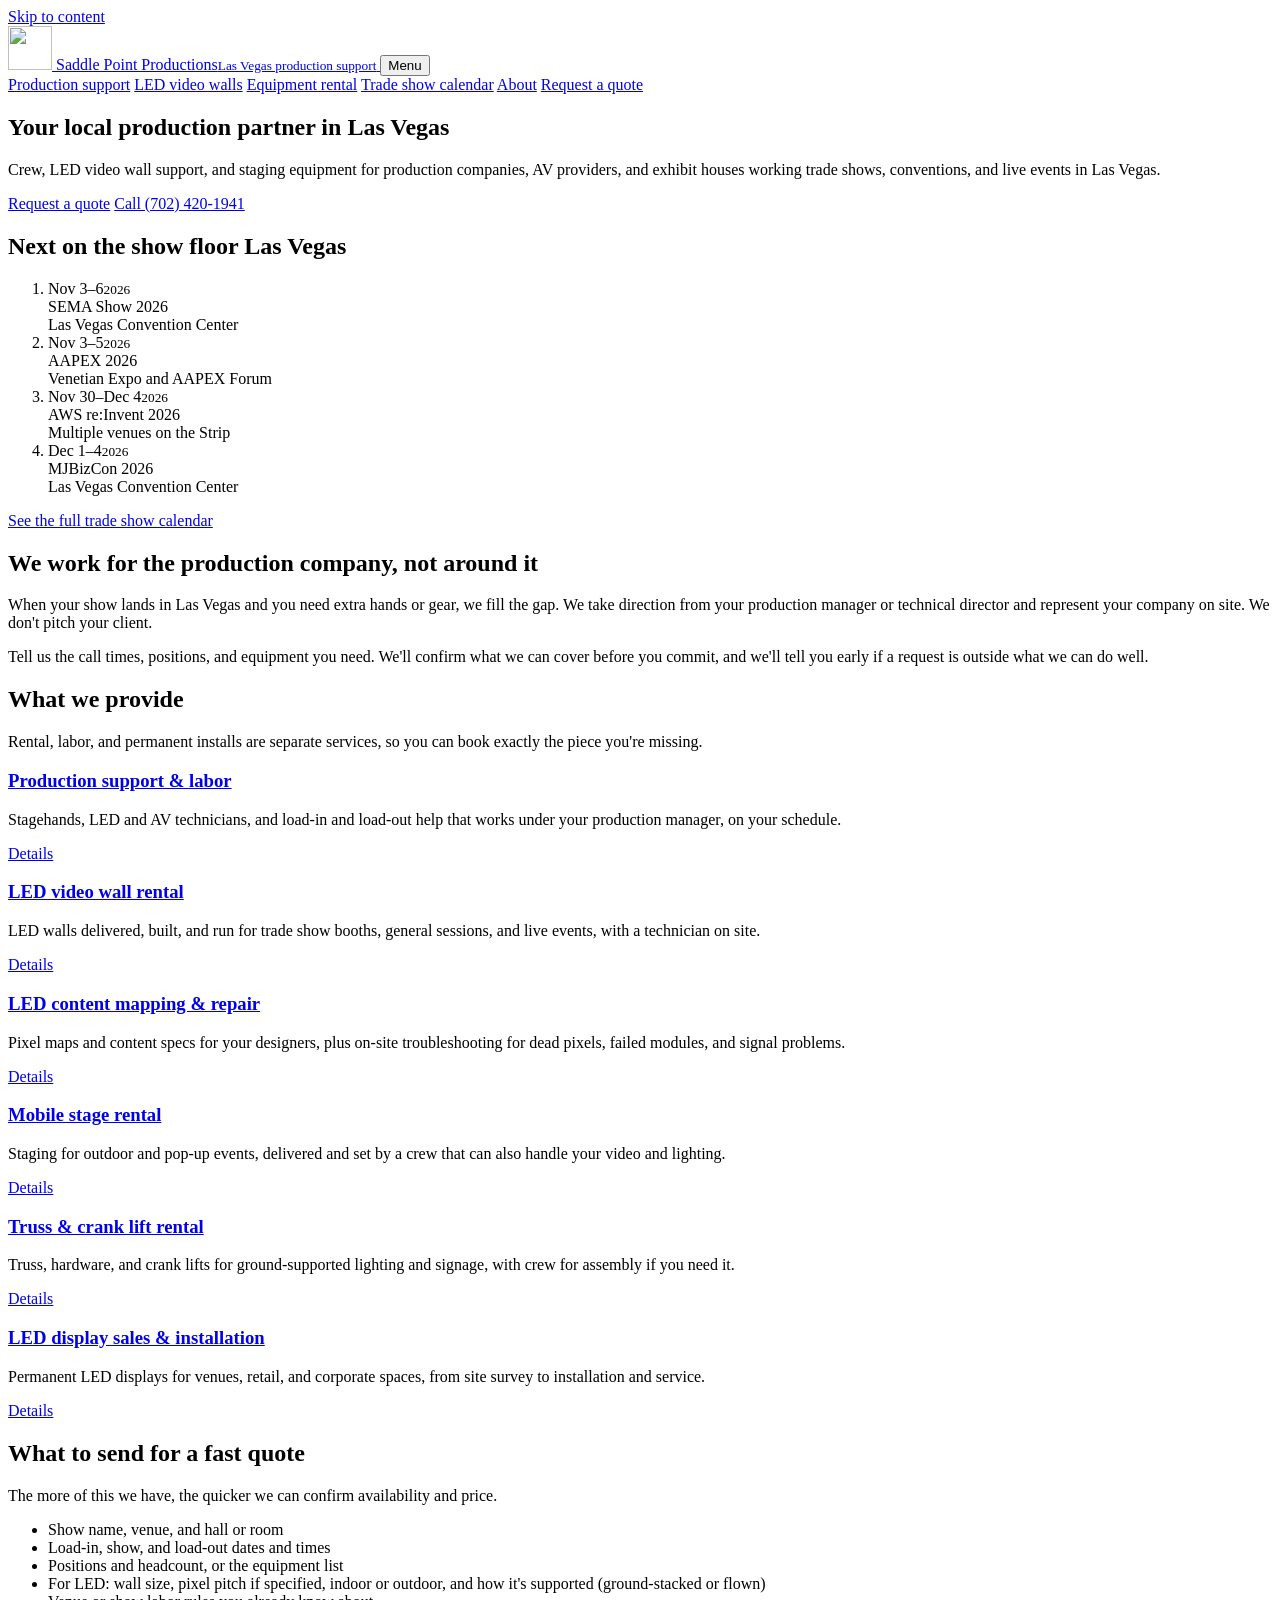
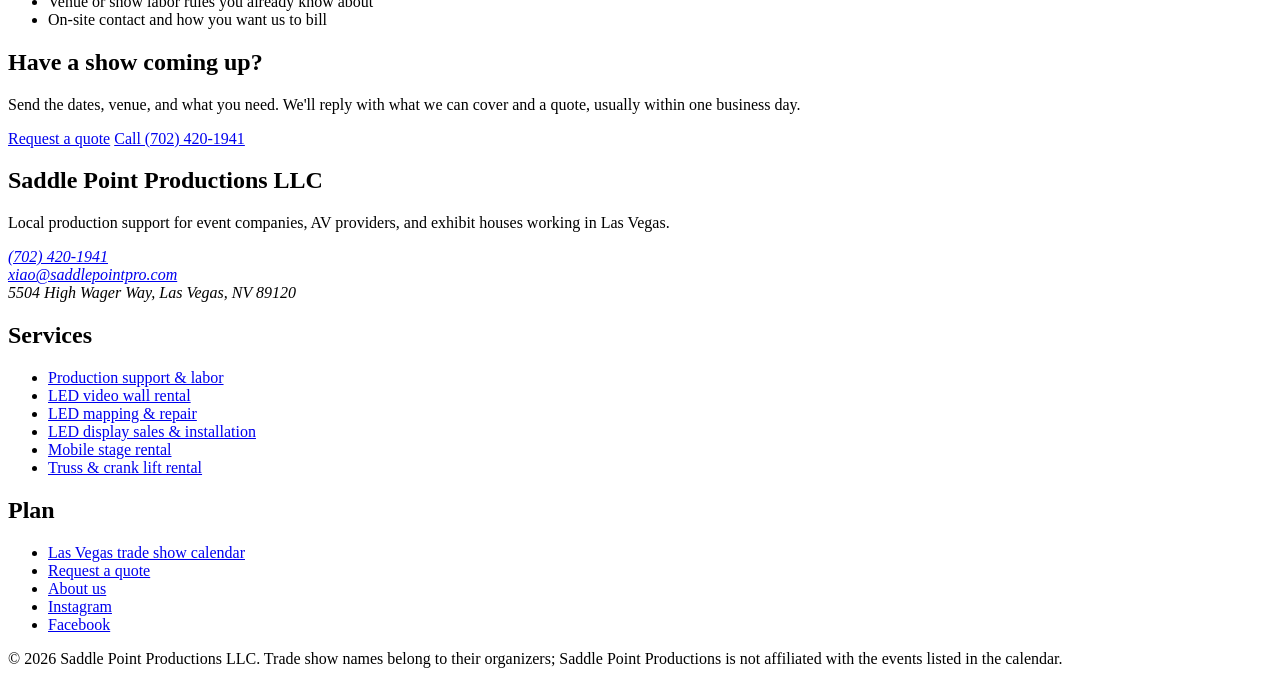
==== public/index.html @ b140440c "Add files via upload" ====
<!doctype html>
<html lang="en">
<head>
<meta charset="utf-8">
<meta name="viewport" content="width=device-width, initial-scale=1">
<title>Las Vegas Production Support &amp; LED Walls | Saddle Point</title>
<meta name="description" content="Local production partner in Las Vegas for event companies and AV providers: production labor, LED video wall rental and support, staging, truss, and crank lift rental.">
<link rel="canonical" href="https://saddlepointpro.com/">
<meta property="og:type" content="website">
<meta property="og:site_name" content="Saddle Point Productions">
<meta property="og:title" content="Las Vegas Production Support &amp; LED Walls | Saddle Point">
<meta property="og:description" content="Local production partner in Las Vegas for event companies and AV providers: production labor, LED video wall rental and support, staging, truss, and crank lift rental.">
<meta property="og:url" content="https://saddlepointpro.com/">
<meta property="og:image" content="https://saddlepointpro.com/assets/img/og-default.jpg">
<meta name="twitter:card" content="summary_large_image">
<link rel="icon" type="image/png" href="/favicon.png">
<link rel="apple-touch-icon" href="/apple-touch-icon.png">
<link rel="preconnect" href="https://fonts.googleapis.com">
<link rel="preconnect" href="https://fonts.gstatic.com" crossorigin>
<link rel="stylesheet" href="https://fonts.googleapis.com/css2?family=Archivo:wdth,wght@62..125,400..800&display=swap">
<link rel="stylesheet" href="/assets/css/site.css">
<meta name="theme-color" content="#21152e">
<script type="application/ld+json">{"@context": "https://schema.org", "@type": "LocalBusiness", "@id": "https://saddlepointpro.com/#business", "name": "Saddle Point Productions LLC", "url": "https://saddlepointpro.com/", "logo": "https://saddlepointpro.com/assets/img/logo-512.png", "image": "https://saddlepointpro.com/assets/img/og-default.jpg", "telephone": "+1-702-420-1941", "email": "xiao@saddlepointpro.com", "address": {"@type": "PostalAddress", "streetAddress": "5504 High Wager Way", "addressLocality": "Las Vegas", "addressRegion": "NV", "postalCode": "89120", "addressCountry": "US"}, "areaServed": [{"@type": "City", "name": "Las Vegas"}, {"@type": "AdministrativeArea", "name": "Clark County, Nevada"}], "description": "Las Vegas production support partner providing event production labor, LED video wall rental and support, staging, truss and crank lift rental, and permanent LED display installation.", "sameAs": ["https://www.instagram.com/saddle_point_pro/", "https://www.facebook.com/profile.php?id=61580309384973"]}</script>
</head>
<body>
<a class="skip" href="#main">Skip to content</a>
<header class="site-header">
  <div class="wrap">
    <a class="brand" href="/" aria-label="Saddle Point Productions home">
      <img src="/assets/img/logo-96.png" alt="" width="44" height="44">
      <span>Saddle Point Productions<small>Las Vegas production support</small></span>
    </a>
    <button class="nav-toggle" aria-expanded="false" aria-controls="site-nav">Menu</button>
    <nav class="nav" id="site-nav" aria-label="Main">
<a href="/production-support-labor/">Production support</a>
<a href="/led-video-wall-rental/">LED video walls</a>
<a href="/event-equipment-rental/">Equipment rental</a>
<a href="/las-vegas-trade-show-calendar/">Trade show calendar</a>
<a href="/about/">About</a>
<a class="btn small" href="/request-a-quote/">Request a quote</a>
    </nav>
  </div>
</header>
<main id="main">

<section class="hero">
  <div class="wrap">
    <div>
      <h1>Your local production partner in Las Vegas</h1>
      <p class="lede">Crew, LED video wall support, and staging equipment for production companies, AV providers, and exhibit houses working trade shows, conventions, and live events in Las Vegas.</p>
      <div class="actions">
        <a class="btn" href="/request-a-quote/">Request a quote</a>
        <a class="btn ghost" href="tel:+17024201941">Call (702) 420-1941</a>
      </div>
    </div>
    <aside class="board" aria-labelledby="board-h">
  <h2 id="board-h">Next on the show floor <span>Las Vegas</span></h2>
  <ol id="board-list"><li><div class="d">Nov&nbsp;3–6<small>2026</small></div>
<div><div class="n">SEMA Show 2026</div><div class="v">Las Vegas Convention Center</div></div></li><li><div class="d">Nov&nbsp;3–5<small>2026</small></div>
<div><div class="n">AAPEX 2026</div><div class="v">Venetian Expo and AAPEX Forum</div></div></li><li><div class="d">Nov&nbsp;30–<wbr>Dec&nbsp;4<small>2026</small></div>
<div><div class="n">AWS re:Invent 2026</div><div class="v">Multiple venues on the Strip</div></div></li><li><div class="d">Dec&nbsp;1–4<small>2026</small></div>
<div><div class="n">MJBizCon 2026</div><div class="v">Las Vegas Convention Center</div></div></li></ol>
  <a class="more" href="/las-vegas-trade-show-calendar/">See the full trade show calendar</a>
</aside>
  </div>
</section>

<section class="block">
  <div class="wrap split">
    <div>
      <h2>We work for the production company, not around it</h2>
    </div>
    <div class="prose">
      <p>When your show lands in Las Vegas and you need extra hands or gear, we fill the gap. We take direction from your production manager or technical director and represent your company on site. We don't pitch your client.</p>
      <p>Tell us the call times, positions, and equipment you need. We'll confirm what we can cover before you commit, and we'll tell you early if a request is outside what we can do well.</p>
    </div>
  </div>
</section>

<section class="block alt">
  <div class="wrap">
    <div class="section-head">
      <h2>What we provide</h2>
      <p class="lede">Rental, labor, and permanent installs are separate services, so you can book exactly the piece you're missing.</p>
    </div>
    <div class="spec">
<div class="spec-row"><h3><a href="/production-support-labor/">Production support &amp; labor</a></h3><p>Stagehands, LED and AV technicians, and load-in and load-out help that works under your production manager, on your schedule.</p><a class="go" href="/production-support-labor/" aria-label="Production support &amp; labor details">Details</a></div>
<div class="spec-row"><h3><a href="/led-video-wall-rental/">LED video wall rental</a></h3><p>LED walls delivered, built, and run for trade show booths, general sessions, and live events, with a technician on site.</p><a class="go" href="/led-video-wall-rental/" aria-label="LED video wall rental details">Details</a></div>
<div class="spec-row"><h3><a href="/led-display-services/">LED content mapping &amp; repair</a></h3><p>Pixel maps and content specs for your designers, plus on-site troubleshooting for dead pixels, failed modules, and signal problems.</p><a class="go" href="/led-display-services/" aria-label="LED content mapping &amp; repair details">Details</a></div>
<div class="spec-row"><h3><a href="/mobile-stage-rental/">Mobile stage rental</a></h3><p>Staging for outdoor and pop-up events, delivered and set by a crew that can also handle your video and lighting.</p><a class="go" href="/mobile-stage-rental/" aria-label="Mobile stage rental details">Details</a></div>
<div class="spec-row"><h3><a href="/truss-crank-lift-rental/">Truss &amp; crank lift rental</a></h3><p>Truss, hardware, and crank lifts for ground-supported lighting and signage, with crew for assembly if you need it.</p><a class="go" href="/truss-crank-lift-rental/" aria-label="Truss &amp; crank lift rental details">Details</a></div>
<div class="spec-row"><h3><a href="/led-display-sales-installation/">LED display sales &amp; installation</a></h3><p>Permanent LED displays for venues, retail, and corporate spaces, from site survey to installation and service.</p><a class="go" href="/led-display-sales-installation/" aria-label="LED display sales &amp; installation details">Details</a></div>
    </div>
  </div>
</section>

<section class="block">
  <div class="wrap split">
    <div>
      <h2>What to send for a fast quote</h2>
      <p>The more of this we have, the quicker we can confirm availability and price.</p>
    </div>
    <ul class="ticks">
      <li>Show name, venue, and hall or room</li>
      <li>Load-in, show, and load-out dates and times</li>
      <li>Positions and headcount, or the equipment list</li>
      <li>For LED: wall size, pixel pitch if specified, indoor or outdoor, and how it's supported (ground-stacked or flown)</li>
      <li>Venue or show labor rules you already know about</li>
      <li>On-site contact and how you want us to bill</li>
    </ul>
  </div>
</section>
<section class="cta-band">
  <div class="wrap">
    <h2>Have a show coming up?</h2>
    <p>Send the dates, venue, and what you need. We'll reply with what we can cover and a quote, usually within one business day.</p>
    <div class="actions">
      <a class="btn" href="/request-a-quote/">Request a quote</a>
      <a class="btn ghost" href="tel:+17024201941">Call (702) 420-1941</a>
    </div>
  </div>
</section>
</main>
<footer class="site-footer">
  <div class="wrap">
    <div class="cols">
      <div>
        <h2>Saddle Point Productions LLC</h2>
        <p>Local production support for event companies, AV providers, and exhibit houses working in Las Vegas.</p>
        <address>
          <a href="tel:+17024201941">(702) 420-1941</a><br>
          <a href="mailto:xiao@saddlepointpro.com">xiao@saddlepointpro.com</a><br>
          5504 High Wager Way, Las Vegas, NV 89120
        </address>
      </div>
      <div>
        <h2>Services</h2>
        <ul>
          <li><a href="/production-support-labor/">Production support &amp; labor</a></li>
          <li><a href="/led-video-wall-rental/">LED video wall rental</a></li>
          <li><a href="/led-display-services/">LED mapping &amp; repair</a></li>
          <li><a href="/led-display-sales-installation/">LED display sales &amp; installation</a></li>
          <li><a href="/mobile-stage-rental/">Mobile stage rental</a></li>
          <li><a href="/truss-crank-lift-rental/">Truss &amp; crank lift rental</a></li>
        </ul>
      </div>
      <div>
        <h2>Plan</h2>
        <ul>
          <li><a href="/las-vegas-trade-show-calendar/">Las Vegas trade show calendar</a></li>
          <li><a href="/request-a-quote/">Request a quote</a></li>
          <li><a href="/about/">About us</a></li>
          <li><a href="https://www.instagram.com/saddle_point_pro/" rel="noopener">Instagram</a></li>
          <li><a href="https://www.facebook.com/profile.php?id=61580309384973" rel="noopener">Facebook</a></li>
        </ul>
      </div>
    </div>
    <p class="legal">© 2026 Saddle Point Productions LLC. Trade show names belong to their organizers; Saddle Point Productions is not affiliated with the events listed in the calendar.</p>
  </div>
</footer>
<script>
(function(){var b=document.querySelector('.nav-toggle'),n=document.getElementById('site-nav');if(!b)return;
b.addEventListener('click',function(){var o=n.classList.toggle('open');b.setAttribute('aria-expanded',o);});})();
</script>
<script>
(function(){
  var list=document.getElementById('board-list'); if(!list||!window.fetch) return;
  var M=['Jan','Feb','Mar','Apr','May','Jun','Jul','Aug','Sep','Oct','Nov','Dec'];
  var today=new Intl.DateTimeFormat('en-CA',{timeZone:'America/Los_Angeles'}).format(new Date());
  function esc(s){return String(s).replace(/[&<>"]/g,function(c){return {'&':'&amp;','<':'&lt;','>':'&gt;','"':'&quot;'}[c];});}
  fetch('/data/events.json').then(function(r){return r.json();}).then(function(data){
    var ev=data.events.filter(function(x){return x.startDate && x.endDate>=today;})
      .sort(function(a,b){return a.startDate<b.startDate?-1:1;}).slice(0,4);
    if(!ev.length) return;
    list.innerHTML=ev.map(function(x){
      var a=x.startDate.split('-').map(Number), b=x.endDate.split('-').map(Number), t;
      if(x.startDate===x.endDate) t=M[a[1]-1]+' '+a[2];
      else if(a[1]===b[1]) t=M[a[1]-1]+' '+a[2]+'–'+b[2];
      else t=M[a[1]-1]+' '+a[2]+'–<wbr>'+M[b[1]-1]+' '+b[2];
      t=t.replace(/ /g,'&nbsp;');
      var now=x.startDate<=today?' (on now)':'';
      return '<li><div class="d">'+t+'<small>'+a[0]+'</small></div><div><div class="n">'+esc(x.name)+esc(now)+'</div><div class="v">'+esc(x.venue)+'</div></div></li>';
    }).join('');
  }).catch(function(){});
})();
</script>
</body>
</html>
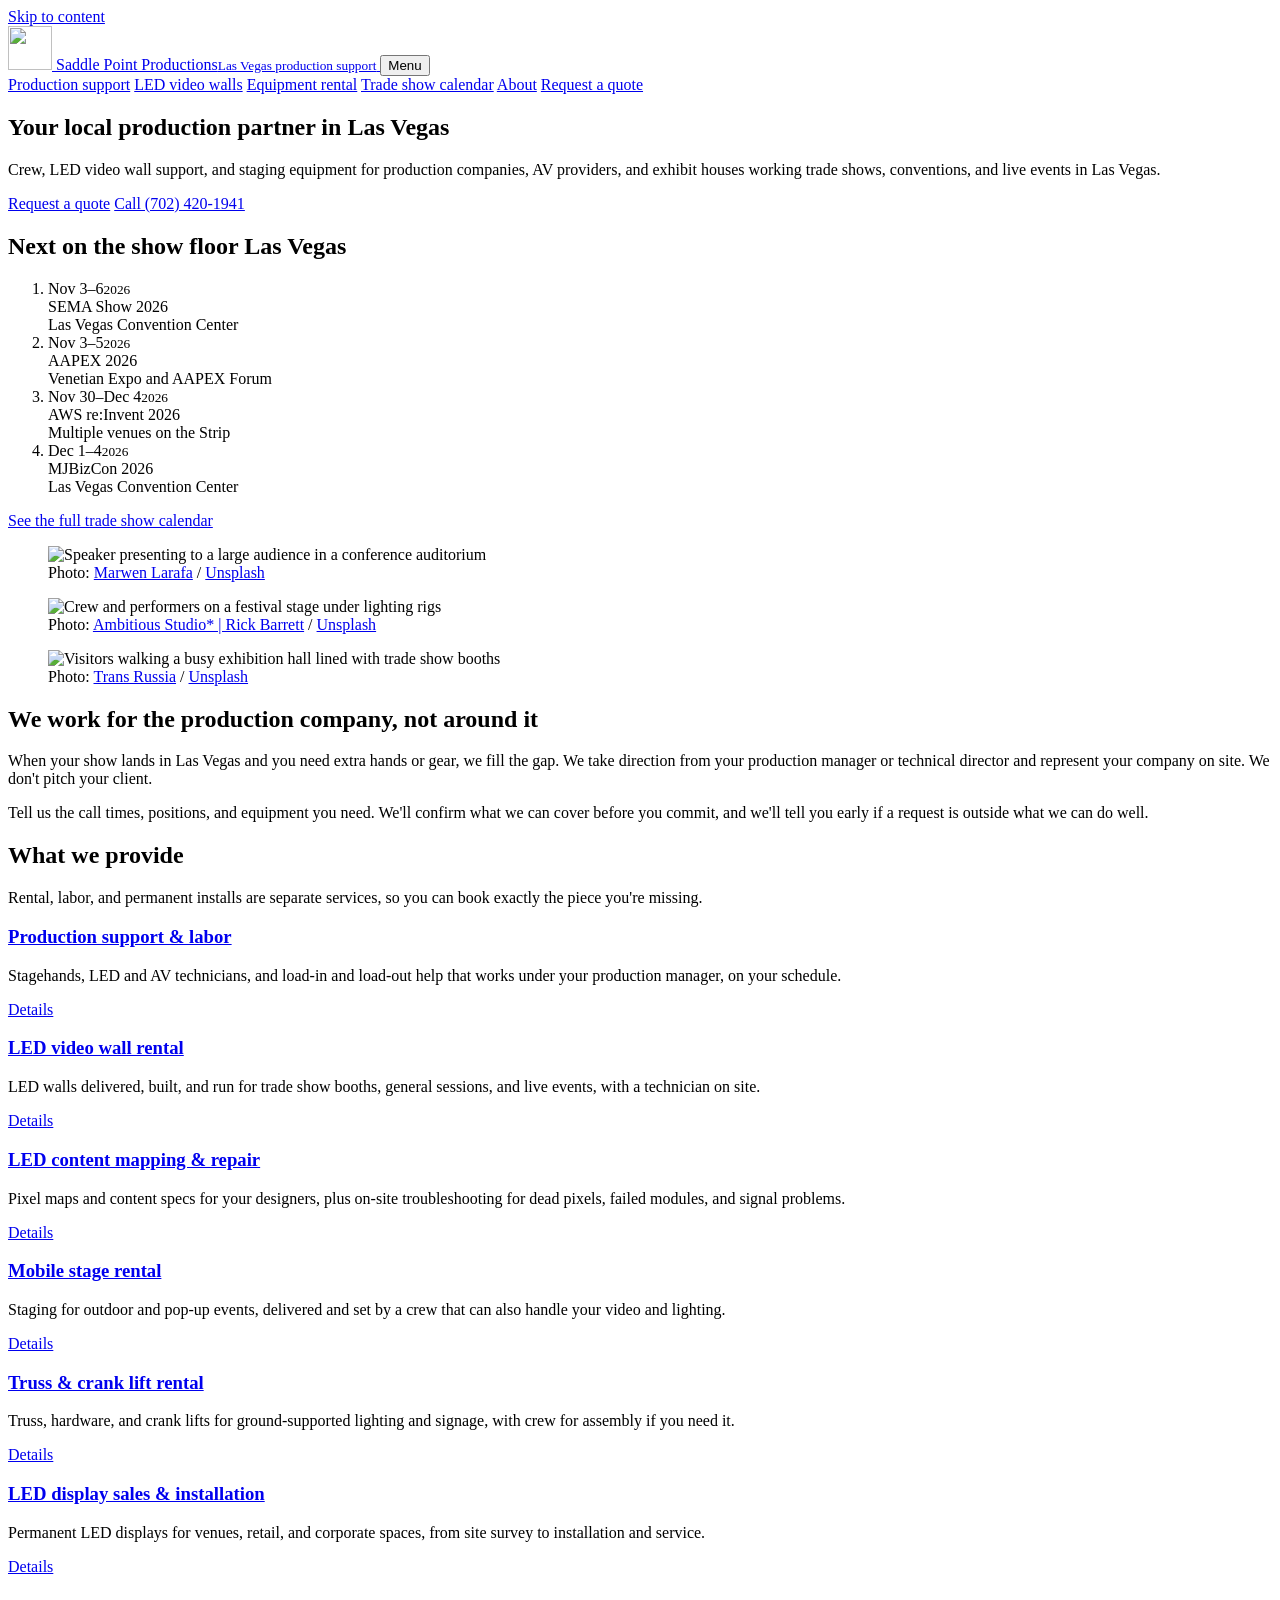
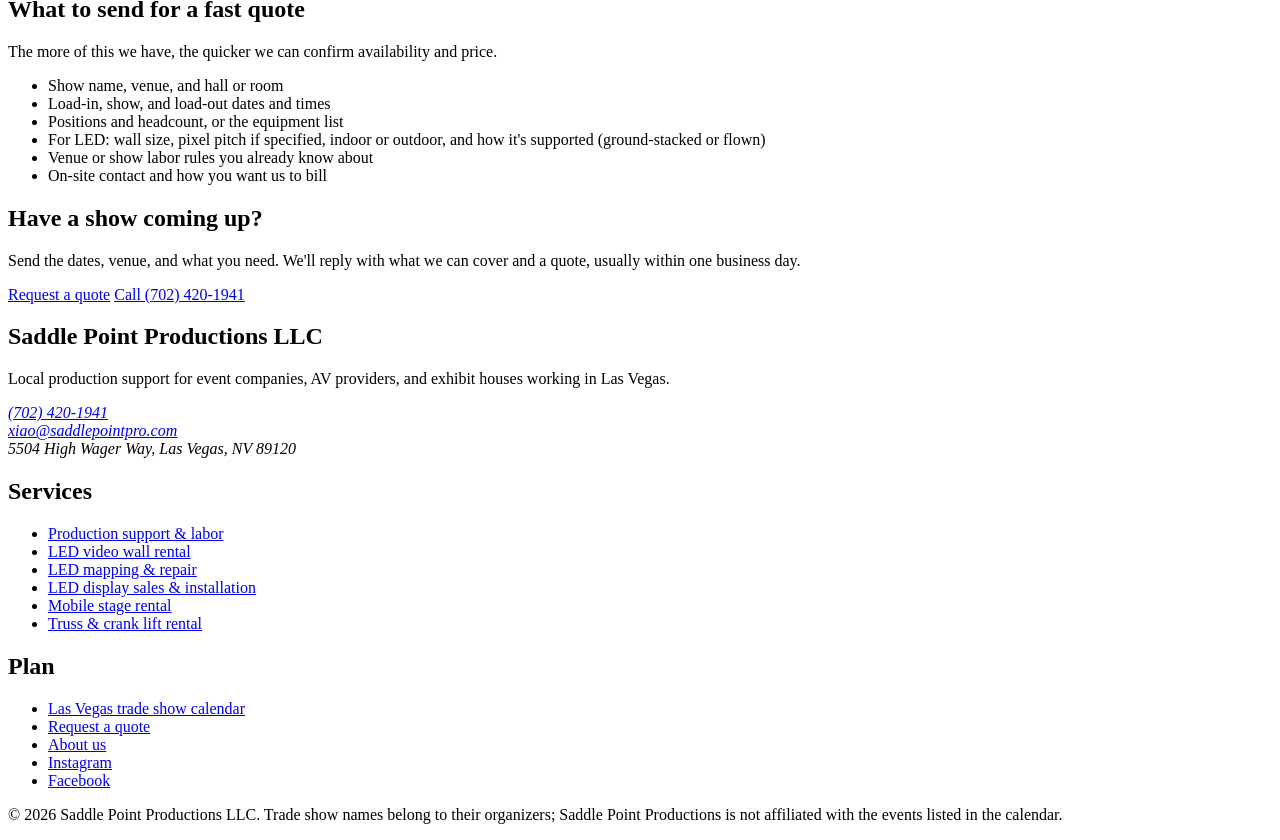
==== commit 2bb5475b: "Add files via upload" ====
--- a/public/index.html
+++ b/public/index.html
@@ -17,6 +17,7 @@
 <link rel="apple-touch-icon" href="/apple-touch-icon.png">
 <link rel="preconnect" href="https://fonts.googleapis.com">
 <link rel="preconnect" href="https://fonts.gstatic.com" crossorigin>
+<link rel="preconnect" href="https://images.unsplash.com">
 <link rel="stylesheet" href="https://fonts.googleapis.com/css2?family=Archivo:wdth,wght@62..125,400..800&display=swap">
 <link rel="stylesheet" href="/assets/css/site.css">
 <meta name="theme-color" content="#21152e">
@@ -62,6 +63,14 @@
 <div><div class="n">MJBizCon 2026</div><div class="v">Las Vegas Convention Center</div></div></li></ol>
   <a class="more" href="/las-vegas-trade-show-calendar/">See the full trade show calendar</a>
 </aside>
+  </div>
+</section>
+
+<section class="photo-strip" aria-label="Photos of the kinds of events we support">
+  <div class="wrap">
+    <figure class="photo"><img src="https://images.unsplash.com/photo-1773828755374-0ee802d9f44b?auto=format&fit=crop&w=960&h=640&q=70" srcset="https://images.unsplash.com/photo-1773828755374-0ee802d9f44b?auto=format&fit=crop&w=640&h=427&q=70 640w, https://images.unsplash.com/photo-1773828755374-0ee802d9f44b?auto=format&fit=crop&w=960&h=640&q=70 960w, https://images.unsplash.com/photo-1773828755374-0ee802d9f44b?auto=format&fit=crop&w=1400&h=933&q=70 1400w" sizes="(max-width: 760px) 100vw, 33vw" alt="Speaker presenting to a large audience in a conference auditorium" width="720" height="480" loading="lazy" decoding="async"><figcaption>Photo: <a href="https://unsplash.com/@marwen_larafa?utm_source=saddlepointpro&amp;utm_medium=referral" rel="noopener">Marwen Larafa</a> / <a href="https://unsplash.com/?utm_source=saddlepointpro&amp;utm_medium=referral" rel="noopener">Unsplash</a></figcaption></figure>
+    <figure class="photo"><img src="https://images.unsplash.com/photo-1727096857692-e9dadf2bc92e?auto=format&fit=crop&w=960&h=640&q=70" srcset="https://images.unsplash.com/photo-1727096857692-e9dadf2bc92e?auto=format&fit=crop&w=640&h=427&q=70 640w, https://images.unsplash.com/photo-1727096857692-e9dadf2bc92e?auto=format&fit=crop&w=960&h=640&q=70 960w, https://images.unsplash.com/photo-1727096857692-e9dadf2bc92e?auto=format&fit=crop&w=1400&h=933&q=70 1400w" sizes="(max-width: 760px) 100vw, 33vw" alt="Crew and performers on a festival stage under lighting rigs" width="720" height="480" loading="lazy" decoding="async"><figcaption>Photo: <a href="https://unsplash.com/@weareambitious?utm_source=saddlepointpro&amp;utm_medium=referral" rel="noopener">Ambitious Studio* | Rick Barrett</a> / <a href="https://unsplash.com/?utm_source=saddlepointpro&amp;utm_medium=referral" rel="noopener">Unsplash</a></figcaption></figure>
+    <figure class="photo"><img src="https://images.unsplash.com/photo-1761195696518-6384573549ea?auto=format&fit=crop&w=960&h=640&q=70" srcset="https://images.unsplash.com/photo-1761195696518-6384573549ea?auto=format&fit=crop&w=640&h=427&q=70 640w, https://images.unsplash.com/photo-1761195696518-6384573549ea?auto=format&fit=crop&w=960&h=640&q=70 960w, https://images.unsplash.com/photo-1761195696518-6384573549ea?auto=format&fit=crop&w=1400&h=933&q=70 1400w" sizes="(max-width: 760px) 100vw, 33vw" alt="Visitors walking a busy exhibition hall lined with trade show booths" width="720" height="480" loading="lazy" decoding="async"><figcaption>Photo: <a href="https://unsplash.com/@transrussia?utm_source=saddlepointpro&amp;utm_medium=referral" rel="noopener">Trans Russia</a> / <a href="https://unsplash.com/?utm_source=saddlepointpro&amp;utm_medium=referral" rel="noopener">Unsplash</a></figcaption></figure>
   </div>
 </section>
 
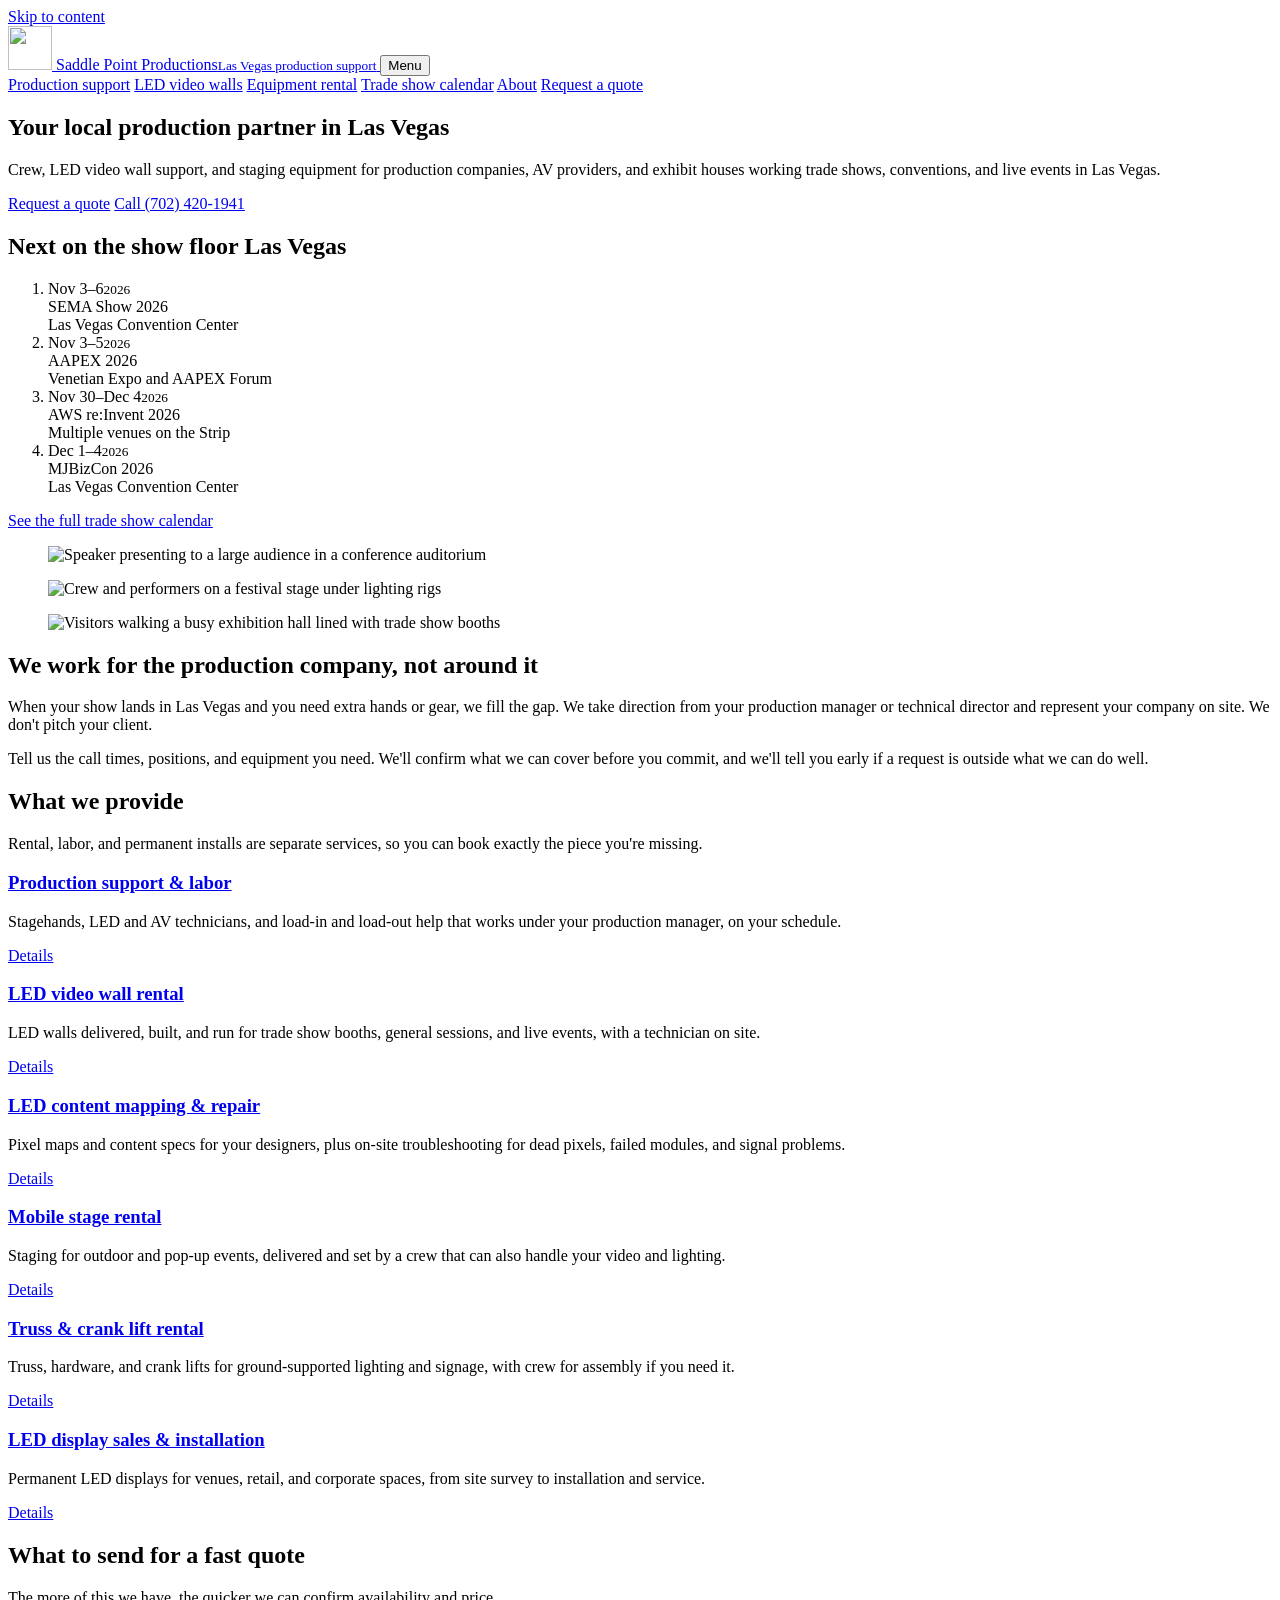
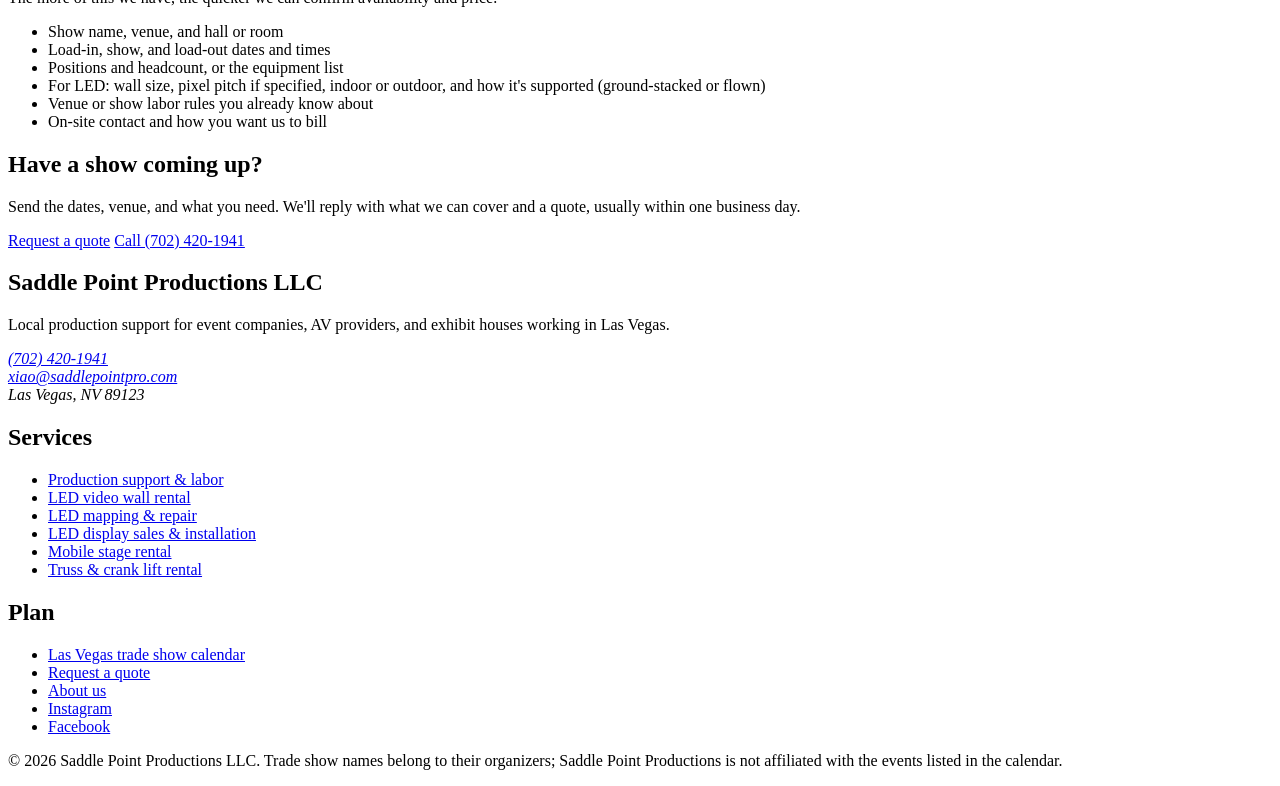
==== commit 9822af11: "Add files via upload" ====
--- a/public/index.html
+++ b/public/index.html
@@ -21,7 +21,7 @@
 <link rel="stylesheet" href="https://fonts.googleapis.com/css2?family=Archivo:wdth,wght@62..125,400..800&display=swap">
 <link rel="stylesheet" href="/assets/css/site.css">
 <meta name="theme-color" content="#21152e">
-<script type="application/ld+json">{"@context": "https://schema.org", "@type": "LocalBusiness", "@id": "https://saddlepointpro.com/#business", "name": "Saddle Point Productions LLC", "url": "https://saddlepointpro.com/", "logo": "https://saddlepointpro.com/assets/img/logo-512.png", "image": "https://saddlepointpro.com/assets/img/og-default.jpg", "telephone": "+1-702-420-1941", "email": "xiao@saddlepointpro.com", "address": {"@type": "PostalAddress", "streetAddress": "5504 High Wager Way", "addressLocality": "Las Vegas", "addressRegion": "NV", "postalCode": "89120", "addressCountry": "US"}, "areaServed": [{"@type": "City", "name": "Las Vegas"}, {"@type": "AdministrativeArea", "name": "Clark County, Nevada"}], "description": "Las Vegas production support partner providing event production labor, LED video wall rental and support, staging, truss and crank lift rental, and permanent LED display installation.", "sameAs": ["https://www.instagram.com/saddle_point_pro/", "https://www.facebook.com/profile.php?id=61580309384973"]}</script>
+<script type="application/ld+json">{"@context": "https://schema.org", "@type": "LocalBusiness", "@id": "https://saddlepointpro.com/#business", "name": "Saddle Point Productions LLC", "url": "https://saddlepointpro.com/", "logo": "https://saddlepointpro.com/assets/img/logo-512.png", "image": "https://saddlepointpro.com/assets/img/og-default.jpg", "telephone": "+1-702-420-1941", "email": "xiao@saddlepointpro.com", "address": {"@type": "PostalAddress", "addressLocality": "Las Vegas", "addressRegion": "NV", "postalCode": "89123", "addressCountry": "US"}, "areaServed": [{"@type": "City", "name": "Las Vegas"}, {"@type": "AdministrativeArea", "name": "Clark County, Nevada"}], "description": "Las Vegas production support partner providing event production labor, LED video wall rental and support, staging, truss and crank lift rental, and permanent LED display installation.", "sameAs": ["https://www.instagram.com/saddle_point_pro/", "https://www.facebook.com/profile.php?id=61580309384973"]}</script>
 </head>
 <body>
 <a class="skip" href="#main">Skip to content</a>
@@ -68,9 +68,9 @@
 
 <section class="photo-strip" aria-label="Photos of the kinds of events we support">
   <div class="wrap">
-    <figure class="photo"><img src="https://images.unsplash.com/photo-1773828755374-0ee802d9f44b?auto=format&fit=crop&w=960&h=640&q=70" srcset="https://images.unsplash.com/photo-1773828755374-0ee802d9f44b?auto=format&fit=crop&w=640&h=427&q=70 640w, https://images.unsplash.com/photo-1773828755374-0ee802d9f44b?auto=format&fit=crop&w=960&h=640&q=70 960w, https://images.unsplash.com/photo-1773828755374-0ee802d9f44b?auto=format&fit=crop&w=1400&h=933&q=70 1400w" sizes="(max-width: 760px) 100vw, 33vw" alt="Speaker presenting to a large audience in a conference auditorium" width="720" height="480" loading="lazy" decoding="async"><figcaption>Photo: <a href="https://unsplash.com/@marwen_larafa?utm_source=saddlepointpro&amp;utm_medium=referral" rel="noopener">Marwen Larafa</a> / <a href="https://unsplash.com/?utm_source=saddlepointpro&amp;utm_medium=referral" rel="noopener">Unsplash</a></figcaption></figure>
-    <figure class="photo"><img src="https://images.unsplash.com/photo-1727096857692-e9dadf2bc92e?auto=format&fit=crop&w=960&h=640&q=70" srcset="https://images.unsplash.com/photo-1727096857692-e9dadf2bc92e?auto=format&fit=crop&w=640&h=427&q=70 640w, https://images.unsplash.com/photo-1727096857692-e9dadf2bc92e?auto=format&fit=crop&w=960&h=640&q=70 960w, https://images.unsplash.com/photo-1727096857692-e9dadf2bc92e?auto=format&fit=crop&w=1400&h=933&q=70 1400w" sizes="(max-width: 760px) 100vw, 33vw" alt="Crew and performers on a festival stage under lighting rigs" width="720" height="480" loading="lazy" decoding="async"><figcaption>Photo: <a href="https://unsplash.com/@weareambitious?utm_source=saddlepointpro&amp;utm_medium=referral" rel="noopener">Ambitious Studio* | Rick Barrett</a> / <a href="https://unsplash.com/?utm_source=saddlepointpro&amp;utm_medium=referral" rel="noopener">Unsplash</a></figcaption></figure>
-    <figure class="photo"><img src="https://images.unsplash.com/photo-1761195696518-6384573549ea?auto=format&fit=crop&w=960&h=640&q=70" srcset="https://images.unsplash.com/photo-1761195696518-6384573549ea?auto=format&fit=crop&w=640&h=427&q=70 640w, https://images.unsplash.com/photo-1761195696518-6384573549ea?auto=format&fit=crop&w=960&h=640&q=70 960w, https://images.unsplash.com/photo-1761195696518-6384573549ea?auto=format&fit=crop&w=1400&h=933&q=70 1400w" sizes="(max-width: 760px) 100vw, 33vw" alt="Visitors walking a busy exhibition hall lined with trade show booths" width="720" height="480" loading="lazy" decoding="async"><figcaption>Photo: <a href="https://unsplash.com/@transrussia?utm_source=saddlepointpro&amp;utm_medium=referral" rel="noopener">Trans Russia</a> / <a href="https://unsplash.com/?utm_source=saddlepointpro&amp;utm_medium=referral" rel="noopener">Unsplash</a></figcaption></figure>
+    <figure class="photo"><img src="https://images.unsplash.com/photo-1773828755374-0ee802d9f44b?auto=format&fit=crop&w=960&h=640&q=70" srcset="https://images.unsplash.com/photo-1773828755374-0ee802d9f44b?auto=format&fit=crop&w=640&h=427&q=70 640w, https://images.unsplash.com/photo-1773828755374-0ee802d9f44b?auto=format&fit=crop&w=960&h=640&q=70 960w, https://images.unsplash.com/photo-1773828755374-0ee802d9f44b?auto=format&fit=crop&w=1400&h=933&q=70 1400w" sizes="(max-width: 760px) 100vw, 33vw" alt="Speaker presenting to a large audience in a conference auditorium" width="720" height="480" loading="lazy" decoding="async"></figure>
+    <figure class="photo"><img src="https://images.unsplash.com/photo-1727096857692-e9dadf2bc92e?auto=format&fit=crop&w=960&h=640&q=70" srcset="https://images.unsplash.com/photo-1727096857692-e9dadf2bc92e?auto=format&fit=crop&w=640&h=427&q=70 640w, https://images.unsplash.com/photo-1727096857692-e9dadf2bc92e?auto=format&fit=crop&w=960&h=640&q=70 960w, https://images.unsplash.com/photo-1727096857692-e9dadf2bc92e?auto=format&fit=crop&w=1400&h=933&q=70 1400w" sizes="(max-width: 760px) 100vw, 33vw" alt="Crew and performers on a festival stage under lighting rigs" width="720" height="480" loading="lazy" decoding="async"></figure>
+    <figure class="photo"><img src="https://images.unsplash.com/photo-1761195696518-6384573549ea?auto=format&fit=crop&w=960&h=640&q=70" srcset="https://images.unsplash.com/photo-1761195696518-6384573549ea?auto=format&fit=crop&w=640&h=427&q=70 640w, https://images.unsplash.com/photo-1761195696518-6384573549ea?auto=format&fit=crop&w=960&h=640&q=70 960w, https://images.unsplash.com/photo-1761195696518-6384573549ea?auto=format&fit=crop&w=1400&h=933&q=70 1400w" sizes="(max-width: 760px) 100vw, 33vw" alt="Visitors walking a busy exhibition hall lined with trade show booths" width="720" height="480" loading="lazy" decoding="async"></figure>
   </div>
 </section>
 
@@ -139,7 +139,7 @@
         <address>
           <a href="tel:+17024201941">(702) 420-1941</a><br>
           <a href="mailto:xiao@saddlepointpro.com">xiao@saddlepointpro.com</a><br>
-          5504 High Wager Way, Las Vegas, NV 89120
+          Las Vegas, NV 89123
         </address>
       </div>
       <div>
